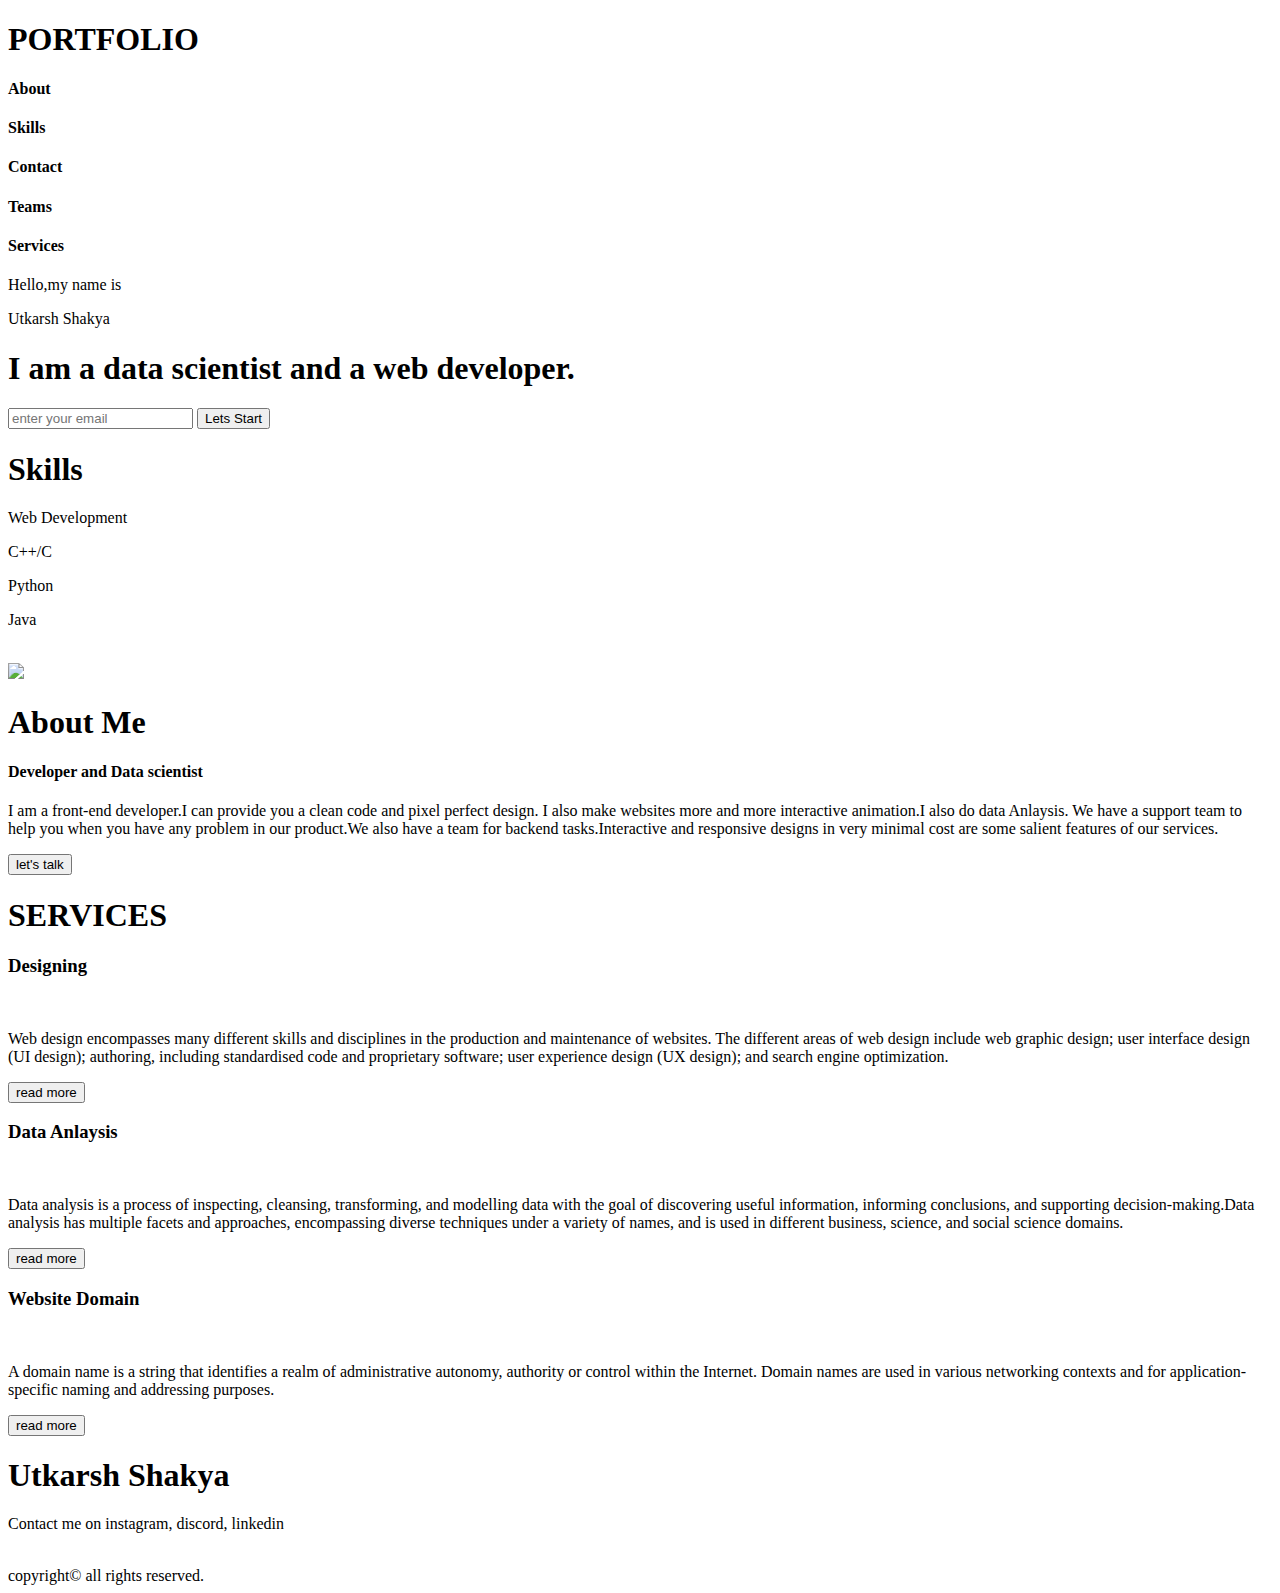
==== index.html @ 882f9dfe "title change" ====
<!DOCTYPE html>
<html lang="en">

<head>
    <meta charset="UTF-8">
    <meta http-equiv="X-UA-Compatible" content="IE=edge">
    <meta name="viewport" content="width=device-width, initial-scale=1.0">
    <link rel="stylesheet" href="port.css">
    <link rel="stylesheet" href="animatios.css">
    <link rel="stylesheet" href="services.css">
    <link rel="stylesheet" href="pers.css">
    <link rel="stylesheet" href="contact.css">
    <link rel="stylesheet" href="copyright.css">
    <link rel="stylesheet" media="screen and (max-width: 1170px)" href="phone.css">
    <title>Utkarsh Shakya</title>
</head>

<body>
    <nav>

        <h1>PORTFOLIO</h1>
        <h4><a>About</a></h4>
        <h4><a>Skills</a></h4>
        <h4><a>Contact</a></h4>
        <h4><a>Teams</a></h4>
        <h4><a>Services</a></h4>
    </nav>
    <section id="main">
        <section id="about">
            <p>Hello,my name is</p>
            <div id="div1">Utkarsh Shakya</div>
            <h1>I am a data scientist and a web developer.</h1>
            <div id="div2">
                <input type="text" placeholder="enter your email">
                <a href="mailto:utkarshgamer294@outlook.com"><button>Lets Start</button></a>
            </div>

        </section>

        <section id="sec2">
            <h1>Skills</h1>
            <section id="midsec2">
                <span>
                    <p class="common1" id="mp1">Web Development</p>
                </span>
                <span>
                    <p class="common1" id="mp2">C++/C</p>
                </span>
                <span>
                    <p class="common1" id="mp3">Python</p>
                </span>
                <span>
                    <p class="common1" id="mp4">Java</p>
                </span>
                <span id="imgskill">
                    <div id="layer2imgskill"><img src="photosec2.jpg" alt=""></div>
                </span>
            </section>
        
        </section>


    </section>
    <section id="pers">
        <img src="man.jpg" id="myimg">
        <section id="insidepersection">
            <h1>About Me</h1>
            <h4>Developer and Data scientist</h4>
            <p>I am a front-end developer.I can provide you a clean code and pixel perfect design.
                I also make websites more and more interactive animation.I also do data Anlaysis.
                We have a support team to help you when you have any problem in our product.We also
                have a team for backend tasks.Interactive and responsive designs in very minimal cost
                are some salient features of our services.
            </p>
            <button>let's talk</button>

        </section>
    </section>
    <section id="service">
        <h1 id="servicesheading">SERVICES</h1>
        <section id="services">
            <span id="service1">
                <h3> Designing</h3>
                <img class="serimg" src="http://static.demilked.com/wp-content/uploads/2016/08/web-desiging-915x706.jpg"
                    alt="">
                <p class="parahserv" id="parahserv1">Web design encompasses many different skills and disciplines in the
                    production and maintenance of websites. The different areas of web design include web graphic
                    design; user interface design (UI design); authoring, including standardised code and proprietary
                    software; user experience design (UX design); and search engine optimization. </p>
                <button class="readmoreser" onclick="readmorep1()" id="readmoreser1">read more</button>
            </span>

            <span id="service2">
                <h3>Data Anlaysis</h3>
                <img class="serimg"
                    src="https://www.simplilearn.com/ice9/free_resources_article_thumb/What_is_Data_Analysis.jpg"
                    alt="">
                <p class="parahserv" id="parahserv2">Data analysis is a process of inspecting, cleansing, transforming,
                    and modelling data with the goal of discovering useful information, informing conclusions, and
                    supporting decision-making.Data analysis has multiple facets and approaches, encompassing diverse
                    techniques under a variety of names, and is used in different business, science, and social science
                    domains.</p>
                <button class="readmoreser" onclick="readmorep2()" id="readmoreser2">read more</button>
            </span>
            <span id="service3">
                <h3>Website Domain</h3>
                <img class="serimg"
                    src="https://media.istockphoto.com/vectors/game-dev-isometric-concept-education-of-creation-3d-design-of-or-vector-id1297564630?k=20&m=1297564630&s=612x612&w=0&h=QenkclbeLXqD7NHYdVoBrm3_T4u16fg86CTGMNGdSHQ="
                    alt="">
                <p class="parahserv" id="parahserv3">A domain name is a string that identifies a realm of administrative
                    autonomy, authority or control within the Internet. Domain names are used in various networking
                    contexts and for application-specific naming and addressing purposes. </p>
                <button class="readmoreser" onclick="readmorep3()" id="readmoreser3">read more</button>
            </span>
        </section>
    </section>
    <section id="contact">
        <h1 id="l1">Utkarsh Shakya</h1>
        <p id="l2">Contact me on instagram, discord, linkedin</p>
        <a href="https://www.instagram.com/utkarsh_kumar_shakya/">
        <img class="commonim" id="im1" src="https://www.kings.edu/sites/default/files/Instagram%20Logo_2.jpg" alt=""></a>
        <a href="https://discord.com/invite/G64RhbKH">
        <img class="commonim" id="im2"
            src="https://cdn3.iconfinder.com/data/icons/popular-services-brands-vol-2/512/discord-512.png"
            alt=""></a>
        <a href="https://www.linkedin.com/in/utkarsh-shakya-9906241b4/">
        <img class="commonim" id="im3"
            src="https://upload.wikimedia.org/wikipedia/commons/thumb/f/f8/LinkedIn_icon_circle.svg/2048px-LinkedIn_icon_circle.svg.png"
            alt=""></a>
    </section>
    <section id="copyright">
        <div>
            copyright&#169 all rights reserved.
        </div>
    </section>
    <script src="readmore.js">

    </script>
</body>

</html>
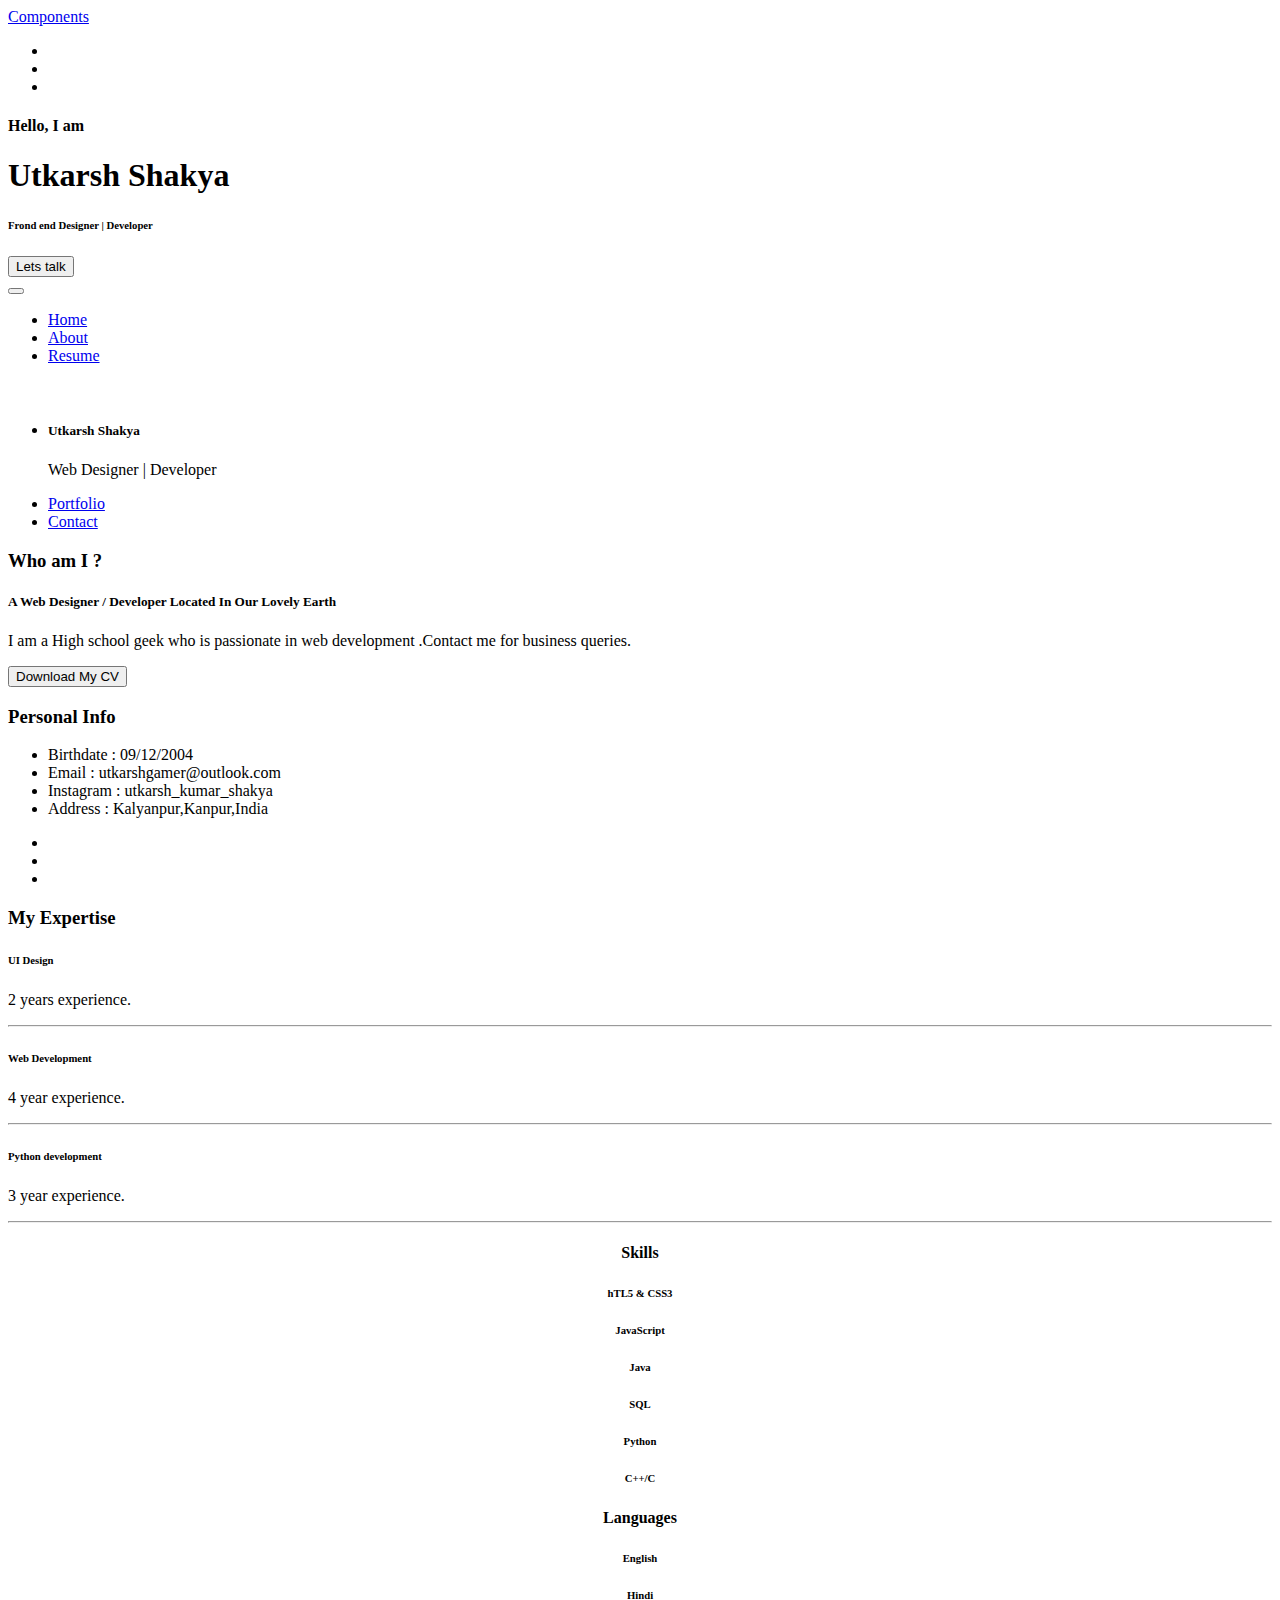
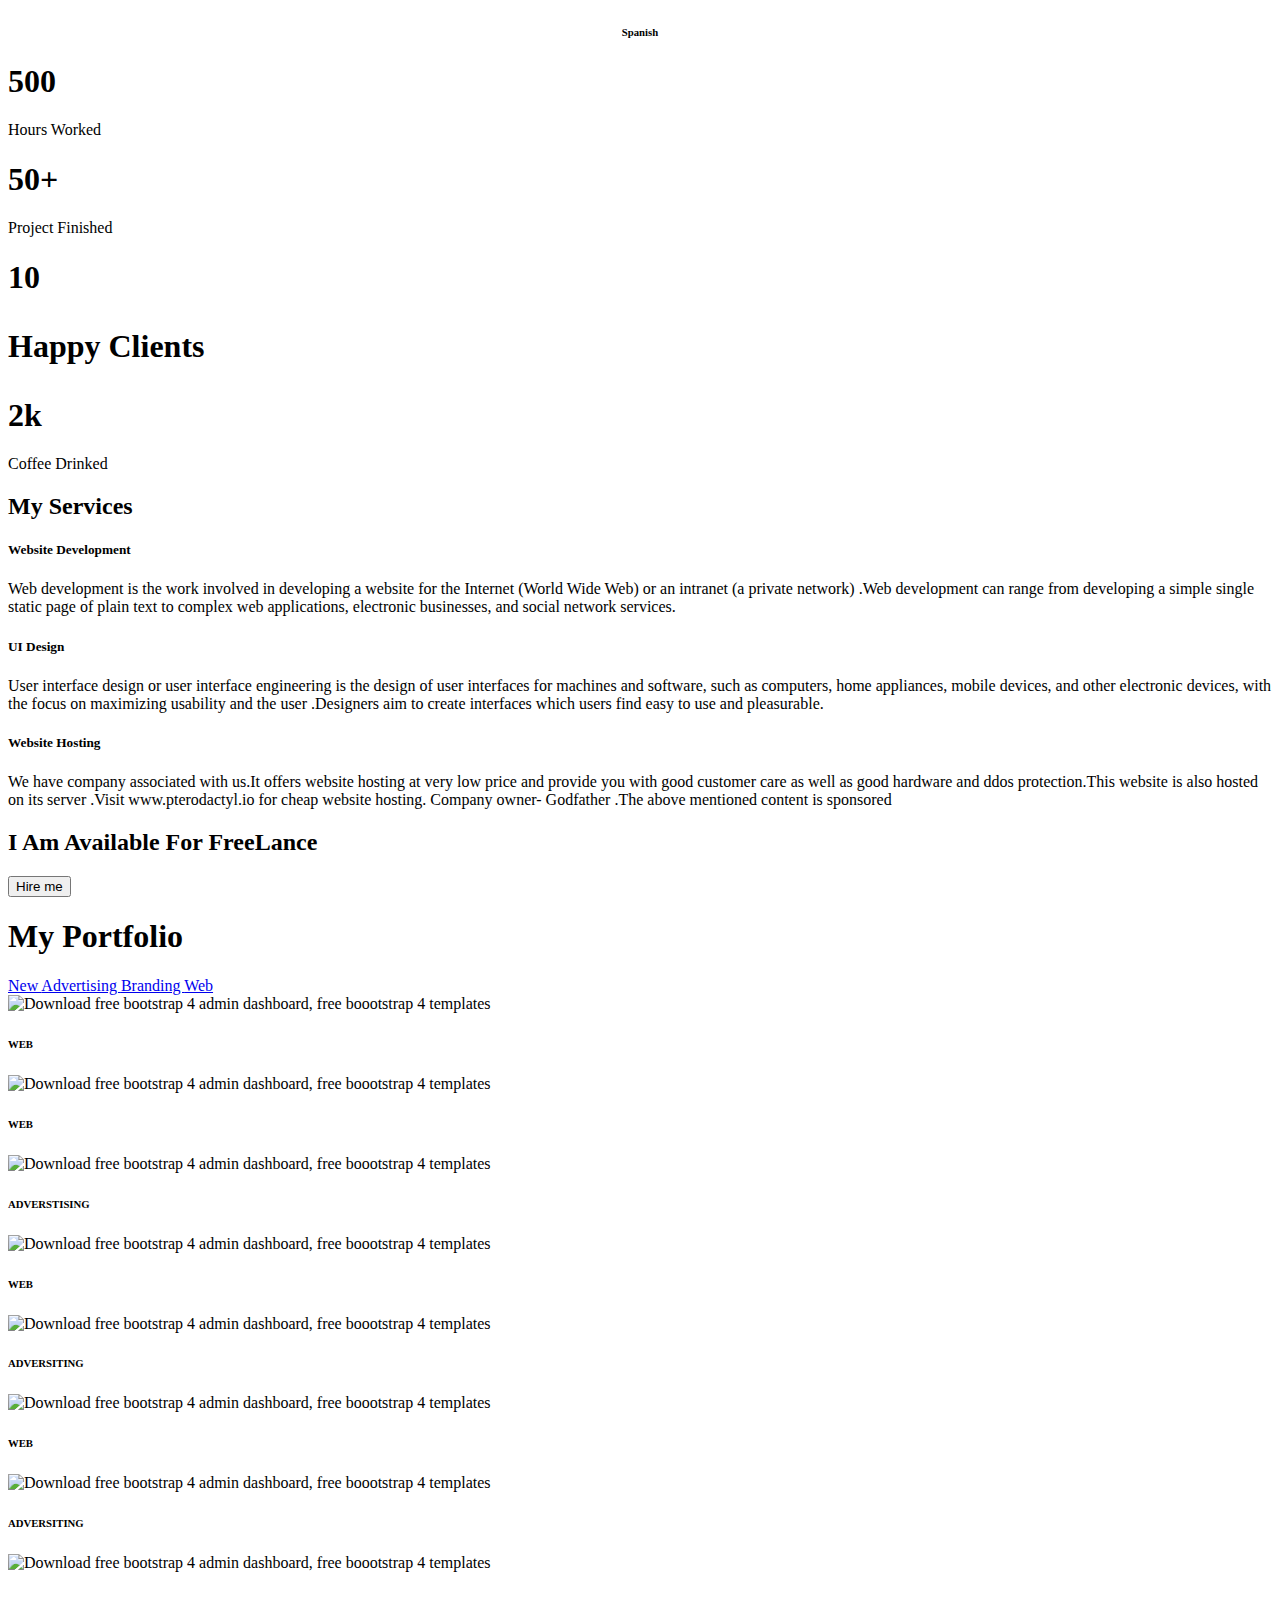
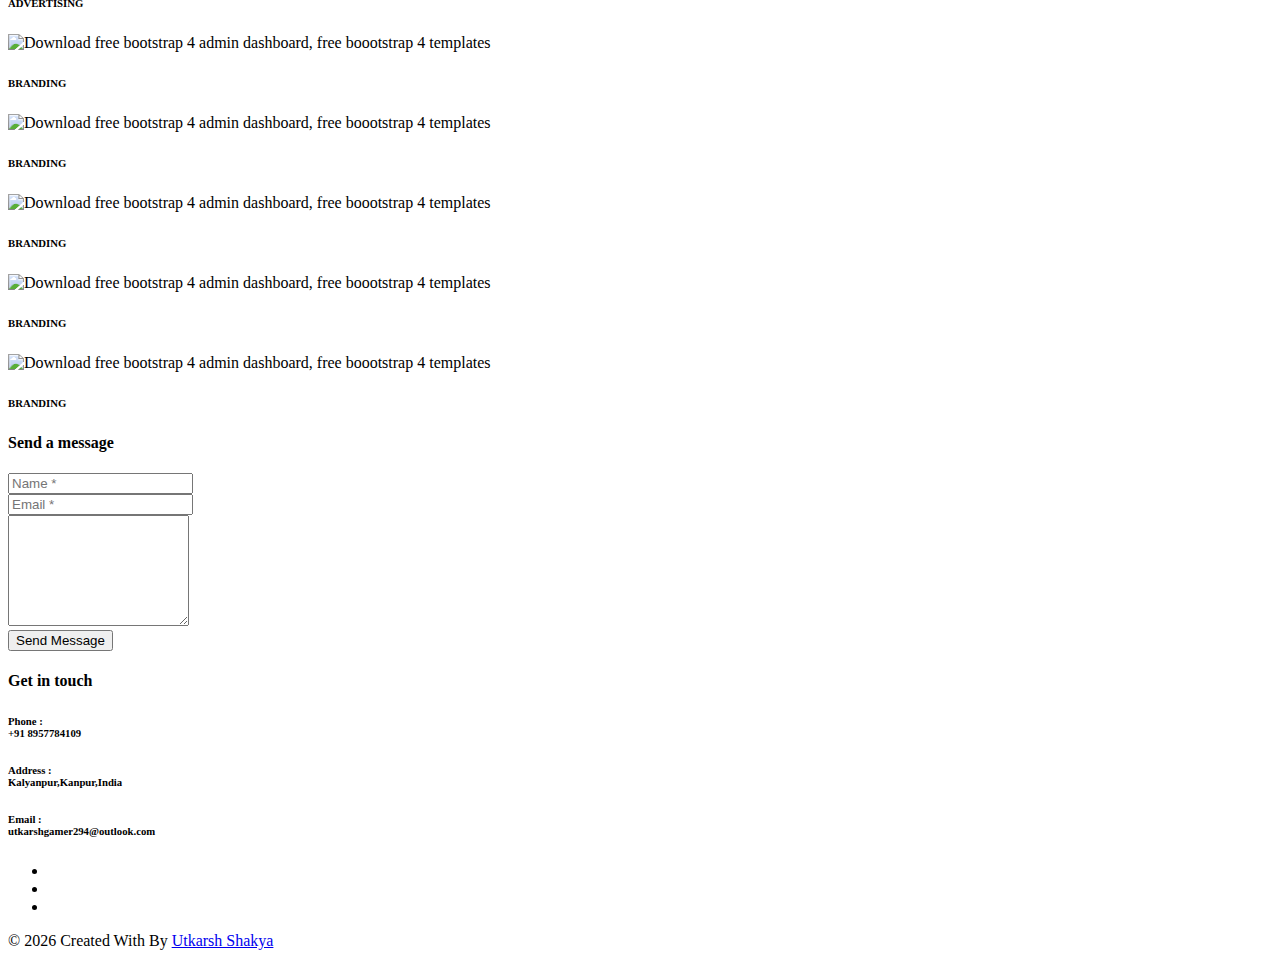
==== commit 8822385c: "Update index.html" ====
--- a/index.html
+++ b/index.html
@@ -1,141 +1,566 @@
 <!DOCTYPE html>
 <html lang="en">
-
 <head>
-    <meta charset="UTF-8">
-    <meta http-equiv="X-UA-Compatible" content="IE=edge">
-    <meta name="viewport" content="width=device-width, initial-scale=1.0">
-    <link rel="stylesheet" href="port.css">
-    <link rel="stylesheet" href="animatios.css">
-    <link rel="stylesheet" href="services.css">
-    <link rel="stylesheet" href="pers.css">
-    <link rel="stylesheet" href="contact.css">
-    <link rel="stylesheet" href="copyright.css">
-    <link rel="stylesheet" media="screen and (max-width: 1170px)" href="phone.css">
+	<meta charset="utf-8">
+    <meta name="viewport" content="width=device-width, initial-scale=1, shrink-to-fit=no">
+    <meta name="description" content="Start your development with
+	    
+	Utkarsh shakya  landing page.">
+    <meta name="author" content="Devcrud">
     <title>Utkarsh Shakya</title>
+    <!-- font icons -->
+    <link rel="stylesheet" href="assets/vendors/themify-icons/css/themify-icons.css">
+    <!-- Bootstrap + JohnDoe main styles -->
+	<link rel="stylesheet" href="assets/css/johndoe.css">
 </head>
-
-<body>
-    <nav>
-
-        <h1>PORTFOLIO</h1>
-        <h4><a>About</a></h4>
-        <h4><a>Skills</a></h4>
-        <h4><a>Contact</a></h4>
-        <h4><a>Teams</a></h4>
-        <h4><a>Services</a></h4>
+<body data-spy="scroll" data-target=".navbar" data-offset="40" id="home">
+    <a href="components.html" class="btn btn-primary btn-component" data-spy="affix" data-offset-top="600"><i class="ti-shift-left-alt"></i> Components</a>
+    <header class="header">
+        <div class="container">
+            <ul class="social-icons pt-3">
+               
+                <li class="social-item"><a class="social-link text-light" href="https://mail.google.com"><i class="ti-google" aria-hidden="true"></i></a></li>
+                <li class="social-item"><a class="social-link text-light" href="https://www.instagram.com/utkarsh_kumar_shakya/"><i class="ti-instagram" aria-hidden="true"></i></a></li>
+                <li class="social-item"><a class="social-link text-light" href="https://github.com/Codineer/utkarshshakya"><i class="ti-github" aria-hidden="true"></i></a></li>
+            </ul>  
+            <div class="header-content">
+                <h4 class="header-subtitle" >Hello, I am</h4>
+                <h1 class="header-title">Utkarsh Shakya</h1>
+                <h6 class="header-mono" >Frond end Designer | Developer</h6>
+                <a href="mailto:utkarshgamer294@outlook.com"><button class="btn btn-primary btn-rounded"><i class="ti-printer pr-2"></i>Lets talk</button></a>
+            </div>
+        </div>
+    </header>
+    <nav class="navbar sticky-top navbar-expand-lg navbar-light bg-white" data-spy="affix" data-offset-top="510">
+        <div class="container">
+            <button class="navbar-toggler ml-auto" type="button" data-toggle="collapse" data-target="#navbarSupportedContent" aria-controls="navbarSupportedContent" aria-expanded="false" aria-label="Toggle navigation">
+                <span class="navbar-toggler-icon"></span>
+            </button>
+            <div class="collapse mt-sm-20 navbar-collapse" id="navbarSupportedContent">
+                <ul class="navbar-nav mr-auto">
+                    <li class="nav-item">
+                        <a href="#home" class="nav-link">Home</a>
+                    </li>
+                    <li class="nav-item">
+                        <a href="#about" class="nav-link">About</a>
+                    </li>
+                    <li class="nav-item">
+                        <a href="#resume" class="nav-link">Resume</a>
+                    </li>
+                </ul>
+                <ul class="navbar-nav brand">
+                    <img src="assets/imgs/avatar.jpg" alt="" class="brand-img">
+                    <li class="brand-txt">
+                        <h5 class="brand-title">Utkarsh Shakya</h5>
+                        <div class="brand-subtitle">Web Designer | Developer</div>
+                    </li>
+                </ul>
+                <ul class="navbar-nav ml-auto">
+                    <li class="nav-item">
+                        <a href="#portfolio" class="nav-link">Portfolio</a>
+                    </li>
+                    <!-- <li class="nav-item">
+                        <a href="#blog" class="nav-link">Blog</a>
+                    </li> -->
+                    <li class="nav-item last-item">
+                        <a href="#contact" class="nav-link">Contact</a>
+                    </li>
+                </ul>
+            </div>
+        </div>
     </nav>
-    <section id="main">
-        <section id="about">
-            <p>Hello,my name is</p>
-            <div id="div1">Utkarsh Shakya</div>
-            <h1>I am a data scientist and a web developer.</h1>
-            <div id="div2">
-                <input type="text" placeholder="enter your email">
-                <a href="mailto:utkarshgamer294@outlook.com"><button>Lets Start</button></a>
-            </div>
-
-        </section>
-
-        <section id="sec2">
-            <h1>Skills</h1>
-            <section id="midsec2">
-                <span>
-                    <p class="common1" id="mp1">Web Development</p>
-                </span>
-                <span>
-                    <p class="common1" id="mp2">C++/C</p>
-                </span>
-                <span>
-                    <p class="common1" id="mp3">Python</p>
-                </span>
-                <span>
-                    <p class="common1" id="mp4">Java</p>
-                </span>
-                <span id="imgskill">
-                    <div id="layer2imgskill"><img src="photosec2.jpg" alt=""></div>
-                </span>
-            </section>
-        
-        </section>
-
-
+    <div class="container-fluid">
+        <div id="about" class="row about-section">
+            <div class="col-lg-4 about-card">
+                <h3 class="font-weight-light">Who am I ?</h3>
+                <span class="line mb-5"></span>
+                <h5 class="mb-3">A Web Designer / Developer Located In Our Lovely Earth</h5>
+                <p class="mt-20">I am a High school geek who is passionate in web development .Contact me for business queries.</p>
+                <button class="btn btn-outline-danger"><i class="icon-down-circled2 "></i>Download My CV</button>
+            </div>
+            <div class="col-lg-4 about-card">
+                <h3 class="font-weight-light">Personal Info</h3>
+                <span class="line mb-5"></span>
+                <ul class="mt40 info list-unstyled">
+                    <li><span>Birthdate</span> : 09/12/2004</li>
+                    <li><span>Email</span> : utkarshgamer@outlook.com</li>
+                    <li><span>Instagram</span> : utkarsh_kumar_shakya </li>
+                    <li><span>Address</span> : Kalyanpur,Kanpur,India</li>
+                </ul>
+                <ul class="social-icons pt-3">
+           
+                    <li class="social-item"><a class="social-link" href="https://mail.google.com/"><i class="ti-google" aria-hidden="true"></i></a></li>
+                    <li class="social-item"><a class="social-link" href="https://www.instagram.com/utkarsh_kumar_shakya/"><i class="ti-instagram" aria-hidden="true"></i></a></li>
+                    <li class="social-item"><a class="social-link" href="https://github.com/Codineer/utkarshshakya"><i class="ti-github" aria-hidden="true"></i></a></li>
+                </ul>  
+            </div>
+            <div class="col-lg-4 about-card">
+                <h3 class="font-weight-light">My Expertise</h3>
+                <span class="line mb-5"></span>
+                <div class="row">
+                    <div class="col-1 text-danger pt-1"><i class="ti-widget icon-lg"></i></div>
+                    <div class="col-10 ml-auto mr-3">
+                        <h6>UI Design</h6>
+                        <p class="subtitle"> 2 years experience.</p>
+                        <hr>
+                    </div>
+                </div>
+                <div class="row">
+                    <div class="col-1 text-danger pt-1"><i class="ti-paint-bucket icon-lg"></i></div>
+                    <div class="col-10 ml-auto mr-3">
+                        <h6>Web Development</h6>
+                        <p class="subtitle"> 4 year experience.</p>
+                        <hr>
+                    </div>
+                </div>
+                <div class="row">
+                    <div class="col-1 text-danger pt-1"><i class="ti-stats-up icon-lg"></i></div>
+                    <div class="col-10 ml-auto mr-3">
+                        <h6>Python development</h6>
+                        <p class="subtitle"> 3 year experience.</p>
+                        <hr>
+                    </div>
+                </div>
+            </div>
+        </div>
+    </div>
+
+    <section class="section" id="resume">
+        <div class="container">
+     
+                <center>
+                <div class="col-lg-4">
+                    <div class="card">
+                       <div class="card-header">
+                            <div class="pull-left">
+                                <h4 class="mt-2">Skills</h4>
+                                <span class="line"></span>  
+                            </div>
+                        </div>
+                        <div class="card-body pb-2">
+                           <h6>hTL5 &amp; CSS3</h6>
+                            <div class="progress mb-3">
+                                <div class="progress-bar bg-danger" role="progressbar" style="width: 97%" aria-valuenow="25" aria-valuemin="0" aria-valuemax="100"></div>
+                            </div>
+                            <h6>JavaScript</h6>
+                            <div class="progress mb-3">
+                                <div class="progress-bar bg-danger" role="progressbar" style="width: 85%" aria-valuenow="25" aria-valuemin="0" aria-valuemax="100"></div>
+                            </div>
+                            <h6>Java</h6>
+                            <div class="progress mb-3">
+                                <div class="progress-bar bg-danger" role="progressbar" style="width: 80%" aria-valuenow="50" aria-valuemin="0" aria-valuemax="100"></div>
+                            </div>
+                            <h6>SQL</h6>
+                            <div class="progress mb-3">
+                                <div class="progress-bar bg-danger" role="progressbar" style="width: 90%" aria-valuenow="75" aria-valuemin="0" aria-valuemax="100"></div>
+                            </div>
+                            <h6>Python</h6>
+                            <div class="progress mb-3">
+                                <div class="progress-bar bg-danger" role="progressbar" style="width: 90%" aria-valuenow="75" aria-valuemin="0" aria-valuemax="100"></div>
+                            </div>
+                            <h6>C++/C</h6>
+                            <div class="progress mb-3">
+                                <div class="progress-bar bg-danger" role="progressbar" style="width: 90%" aria-valuenow="75" aria-valuemin="0" aria-valuemax="100"></div>
+                            </div>
+                        </div>
+                    </div>
+                    <div class="card">
+                       <div class="card-header">
+                            <div class="pull-left">
+                                <h4 class="mt-2">Languages</h4>
+                                <span class="line"></span>  
+                            </div>
+                        </div>
+                        <div class="card-body pb-2">
+                           <h6>English</h6>
+                            <div class="progress mb-3">
+                                <div class="progress-bar bg-danger" role="progressbar" style="width: 80%" aria-valuenow="25" aria-valuemin="0" aria-valuemax="100"></div>
+                            </div>
+                            <h6>Hindi</h6>
+                            <div class="progress mb-3">
+                                <div class="progress-bar bg-danger" role="progressbar" style="width: 45%" aria-valuenow="25" aria-valuemin="0" aria-valuemax="100"></div>
+                            </div>
+                            <h6>Spanish</h6>
+                            <div class="progress mb-3">
+                                <div class="progress-bar bg-danger" role="progressbar" style="width: 67%" aria-valuenow="50" aria-valuemin="0" aria-valuemax="100"></div>
+                            </div>
+                        </div>
+                    </div>
+                </div></center>
+            </div>
+        </div>
     </section>
-    <section id="pers">
-        <img src="man.jpg" id="myimg">
-        <section id="insidepersection">
-            <h1>About Me</h1>
-            <h4>Developer and Data scientist</h4>
-            <p>I am a front-end developer.I can provide you a clean code and pixel perfect design.
-                I also make websites more and more interactive animation.I also do data Anlaysis.
-                We have a support team to help you when you have any problem in our product.We also
-                have a team for backend tasks.Interactive and responsive designs in very minimal cost
-                are some salient features of our services.
+
+    <section class="section bg-dark text-center">
+        <div class="container">
+            <div class="row text-center">
+                <div class="col-md-6 col-lg-3">
+                    <div class="row ">
+                        <div class="col-5 text-right text-light border-right py-3">
+                            <div class="m-auto"><i class="ti-alarm-clock icon-xl"></i></div>
+                        </div>
+                        <div class="col-7 text-left py-3">
+                            <h1 class="text-danger font-weight-bold font40">500</h1>
+                            <p class="text-light mb-1">Hours Worked</p>
+                        </div>
+                    </div>
+                </div>
+                <div class="col-md-6 col-lg-3">
+                    <div class="row">
+                        <div class="col-5 text-right text-light border-right py-3">
+                            <div class="m-auto"><i class="ti-layers-alt icon-xl"></i></div>
+                        </div>
+                        <div class="col-7 text-left py-3">
+                            <h1 class="text-danger font-weight-bold font40">50+</h1>
+                            <p class="text-light mb-1">Project Finished</p>
+                        </div>
+                    </div>
+                </div>
+                <div class="col-md-6 col-lg-3">
+                    <div class="row">
+                        <div class="col-5 text-right text-light border-right py-3">
+                            <div class="m-auto"><i class="ti-face-smile icon-xl"></i></div>
+                        </div>
+                        <div class="col-7 text-left py-3">
+                            <h1 class="text-danger font-weight-bold font40">10<h1>
+                            <p class="text-light mb-1">Happy Clients</p>
+                        </div>
+                    </div>
+                </div>
+                <div class="col-md-6 col-lg-3">
+                    <div class="row">
+                        <div class="col-5 text-right text-light border-right py-3">
+                            <div class="m-auto"><i class="ti-heart-broken icon-xl"></i></div>
+                        </div>
+                        <div class="col-7 text-left py-3">
+                            <h1 class="text-danger font-weight-bold font40">2k</h1>
+                            <p class="text-light mb-1">Coffee Drinked</p>
+                        </div>
+                    </div>
+                </div>
+            </div>
+        </div>
+    </section>
+
+    <section class="section" id="service">
+        <div class="container">
+            <h2 class="mb-5 pb-4"><span class="text-danger">My</span> Services</h2>
+            <div class="row">
+                <div class="col-md-4 col-sm-6">
+                    <div class="card mb-5">
+                       <div class="card-header has-icon">
+                            <i class="ti-vector text-danger" aria-hidden="true"></i>
+                        </div>
+                        <div class="card-body px-4 py-3">
+                            <h5 class="mb-3 card-title text-dark">Website Development</h5>
+                            <P class="subtitle">Web development is the work involved in developing a website for the Internet (World Wide Web) or an intranet (a private network) .Web development can range from developing a simple single static page of plain text to complex web applications, electronic businesses, and social network services.</P>
+                        </div>
+                    </div>
+                </div>
+                <div class="col-md-4 col-sm-6">
+                    <div class="card mb-5">
+                       <div class="card-header has-icon">
+                            <i class="ti-write text-danger" aria-hidden="true"></i>
+                        </div>
+                        <div class="card-body px-4 py-3">
+                            <h5 class="mb-3 card-title text-dark">UI Design</h5>
+                            <P class="subtitle">User interface design or user interface engineering is the design of user interfaces for machines and software, such as computers, home appliances, mobile devices, and other electronic devices, with the focus on maximizing usability and the user .Designers aim to create interfaces which users find easy to use and pleasurable. </P>
+                        </div>
+                    </div>
+                </div>
+                <div class="col-md-4 col-sm-6">
+                    <div class="card mb-5">
+                       <div class="card-header has-icon">
+                            <i class="ti-package text-danger" aria-hidden="true"></i>
+                        </div>
+                        <div class="card-body px-4 py-3">
+                            <h5 class="mb-3 card-title text-dark">Website Hosting</h5>
+                            <P class="subtitle">We have company associated with us.It offers website hosting at very low price and provide you with good customer care as well as good hardware and ddos protection.This website is also hosted on its server .Visit <a>www.pterodactyl.io</a> for cheap website hosting. Company owner- Godfather .The above mentioned content is sponsored</P>
+                        </div>
+                    </div>
+                </div>
+             
+            </div>
+        </div>
+    </section>
+
+    <section class="section bg-dark py-5">
+        <div class="container text-center">
+            <h2 class="text-light mb-5 font-weight-normal">I Am Available For FreeLance</h2>
+            <a href="mailto:utkarshgamer294@outlook.com"><button class="btn bg-primary w-lg" >Hire me</button></a>
+        </div>
+    </section>
+
+    <!-- Portfolio Section -->
+    <section class="section bg-custom-gray" id="portfolio">
+        <div class="container">
+            <h1 class="mb-5"><span class="text-danger">My</span> Portfolio</h1>
+            <div class="portfolio">
+                <div class="filters">
+                    <a href="#" data-filter=".new" class="active">
+                        New
+                    </a>
+                    <a href="#" data-filter=".advertising">
+                        Advertising
+                    </a>
+                    <a href="#" data-filter=".branding">
+                        Branding
+                    </a>
+                    <a href="#" data-filter=".web">
+                        Web
+                    </a>
+                </div>
+                <div class="portfolio-container"> 
+                    <div class="col-md-6 col-lg-4 web new">
+                        <div class="portfolio-item">
+                            <img src="assets/imgs/web-1.jpg" class="img-fluid" alt="Download free bootstrap 4 admin dashboard, free boootstrap 4 templates">
+                            <div class="content-holder">
+                                <a class="img-popup" href="assets/imgs/web-1.jpg"></a>
+                                <div class="text-holder">
+                                    <h6 class="title">WEB</h6>
+                                    <p class="subtitle"></p>
+                                </div>
+                            </div>   
+                        </div>             
+                    </div>
+                    <div class="col-md-6 col-lg-4 web new">
+                        <div class="portfolio-item">
+                            <img src="assets/imgs/web-2.jpg" class="img-fluid" alt="Download free bootstrap 4 admin dashboard, free boootstrap 4 templates">
+                            <div class="content-holder">
+                                <a class="img-popup" href="assets/imgs/web-2.jpg"></a>
+                                <div class="text-holder">
+                                    <h6 class="title">WEB</h6>
+                                    <p class="subtitle"></p>
+                                </div>
+                            </div> 
+                        </div>                         
+                    </div>
+                    <div class="col-md-6 col-lg-4 advertising new">
+                        <div class="portfolio-item">
+                            <img src="assets/imgs/advertisement-2.png" class="img-fluid" alt="Download free bootstrap 4 admin dashboard, free boootstrap 4 templates">                         
+                            <div class="content-holder">
+                                <a class="img-popup" href="assets/imgs/advertising-2.jpg"></a>
+                                <div class="text-holder">
+                                    <h6 class="title">ADVERSTISING</h6>
+                                    <p class="subtitle"></p>
+                                </div>
+                            </div>    
+                        </div>              
+                    </div> 
+                    <div class="col-md-6 col-lg-4 web">
+                        <div class="portfolio-item">
+                            <img src="assets/imgs/web-4.jpg" class="img-fluid" alt="Download free bootstrap 4 admin dashboard, free boootstrap 4 templates">
+                            <div class="content-holder">
+                                <a class="img-popup" href="assets/imgs/web-4.jpg"></a>
+                                <div class="text-holder">
+                                    <h6 class="title">WEB</h6>
+                                    <p class="subtitle"></p>
+                                </div>
+                            </div>
+                        </div>                                                     
+                    </div>
+
+                    <div class="col-md-6 col-lg-4 advertising"> 
+                        <div class="portfolio-item">
+                            <img src="assets/imgs/advertisement-1.png" class="img-fluid" alt="Download free bootstrap 4 admin dashboard, free boootstrap 4 templates">                               
+                            <div class="content-holder">
+                                <a class="img-popup" href="assets/imgs/advertising-1.jpg"></a>
+                                <div class="text-holder">
+                                    <h6 class="title">ADVERSITING</h6>
+                                    <p class="subtitle"></p>
+                                </div>
+                            </div>
+                        </div>                                                       
+                    </div> 
+                    <div class="col-md-6 col-lg-4 web new">
+                        <div class="portfolio-item">
+                            <img src="assets/imgs/web-3.jpg" class="img-fluid" alt="Download free bootstrap 4 admin dashboard, free boootstrap 4 templates">  
+                           <div class="content-holder">
+                                <a class="img-popup" href="assets/imgs/web-3.jpg"></a>
+                                <div class="text-holder">
+                                    <h6 class="title">WEB</h6>
+                                    <p class="subtitle"></p>
+                                </div>
+                            </div>
+                        </div>                                                     
+                    </div>
+                    <div class="col-md-6 col-lg-4 advertising new">
+                        <div class="portfolio-item">
+                            <img src="assets/imgs/adver3.png" class="img-fluid" alt="Download free bootstrap 4 admin dashboard, free boootstrap 4 templates">       
+                           <div class="content-holder">
+                                <a class="img-popup" href="assets/imgs/advertising-3.jpg"></a>
+                                <div class="text-holder">
+                                    <h6 class="title">ADVERSITING</h6>
+                                    <p class="subtitle"></p>
+                                </div>
+                            </div>
+                        </div>                                                       
+                    </div> 
+                   <div class="col-md-6 col-lg-4 advertising new"> 
+                        <div class="portfolio-item">
+                            <img src="assets/imgs/advertisement-1.png" class="img-fluid" alt="Download free bootstrap 4 admin dashboard, free boootstrap 4 templates">            
+                            <div class="content-holder">
+                                <a class="img-popup" href="https://pterodactyl.io/"></a>
+                                <div class="text-holder">
+                                    <h6 class="title">ADVERTISING</h6>
+                                    <p class="subtitle"></p>
+                                </div>
+                            </div>
+                        </div>
+                                
+                    </div> 
+                    <div class="col-md-6 col-lg-4 branding new">
+                        <div class="portfolio-item">
+                            <img src="assets/imgs/branding-1.jpg" class="img-fluid" alt="Download free bootstrap 4 admin dashboard, free boootstrap 4 templates">                        
+                            <div class="content-holder">
+                                <a class="img-popup" href="assets/imgs/branding-1.jpg"></a>
+                                <div class="text-holder">
+                                    <h6 class="title">BRANDING</h6>
+                                    <p class="subtitle"></p>
+                                </div>
+                            </div> 
+                        </div>
+                    </div> 
+                    <div class="col-md-6 col-lg-4 branding">
+                        <div class="portfolio-item">
+                            <img src="assets/imgs/branding-2.jpg" class="img-fluid" alt="Download free bootstrap 4 admin dashboard, free boootstrap 4 templates">  
+                            <div class="content-holder">
+                                <a class="img-popup" href="assets/imgs/branding-2.jpg"></a>
+                                <div class="text-holder">
+                                    <h6 class="title">BRANDING</h6>
+                                    <p class="subtitle"></p>
+                                </div>
+                            </div>
+                        </div>                                                     
+                    </div> 
+                    <div class="col-md-6 col-lg-4 branding new">
+                        <div class="portfolio-item">
+                            <img src="assets/imgs/branding-3.jpg" class="img-fluid" alt="Download free bootstrap 4 admin dashboard, free boootstrap 4 templates">   
+                            <div class="content-holder">
+                                <a class="img-popup" href="assets/imgs/branding-3.jpg"></a>
+                                <div class="text-holder">
+                                    <h6 class="title">BRANDING</h6>
+                                    <p class="subtitle"></p>
+                                </div>
+                            </div>
+                        </div>                                                    
+                    </div> 
+                    <div class="col-md-6 col-lg-4 branding">
+                        <div class="portfolio-item">
+                            <img src="assets/imgs/branding-4.jpg" class="img-fluid" alt="Download free bootstrap 4 admin dashboard, free boootstrap 4 templates">                      
+                            <div class="content-holder">
+                                <a class="img-popup" href="assets/imgs/branding-4.jpg"></a>
+                                <div class="text-holder">
+                                    <h6 class="title">BRANDING</h6>
+                                    <p class="subtitle"></p>
+                                </div>
+                            </div>
+                        </div>                                                      
+                    </div> 
+                    <div class="col-md-6 col-lg-4 branding">
+                        <div class="portfolio-item">
+                            <img src="assets/imgs/branding-5.jpg" class="img-fluid" alt="Download free bootstrap 4 admin dashboard, free boootstrap 4 templates">          
+                            <div class="content-holder">
+                                <a class="img-popup" href="assets/imgs/branding-5.jpg"></a>
+                                <div class="text-holder">
+                                    <h6 class="title">BRANDING</h6>
+                                    <p class="subtitle"></p>
+                                </div>
+                            </div>
+                        </div>                                                   
+                    </div>
+                </div> 
+            </div>  
+        </div>            
+    </section>
+    
+
+    <div class="section contact" id="contact">
+        <div id="map" class="map"></div>
+        <div class="container">
+            <div class="row">
+                <div class="col-lg-8">
+                    <div class="contact-form-card">
+                        <h4 class="contact-title">Send a message</h4>
+                        <form action="">
+                            <div class="form-group">
+                                <input  class="form-control" type="text" placeholder="Name *" required>
+                            </div>
+                            <div class="form-group">
+                                <input class="form-control" type="email" placeholder="Email *" required>
+                            </div>
+                            <div class="form-group">
+                                <textarea class="form-control" id=" placeholder="Message *" rows="7" required></textarea>
+                            </div>
+                            <div class="form-group ">
+                                <button type="submit" class="form-control btn btn-primary" >Send Message</button>
+                            </div>
+                        </form>
+                    </div>
+                </div>
+                <div class="col-lg-4">
+                    <div class="contact-info-card">
+                        <h4 class="contact-title">Get in touch</h4>
+                        <div class="row mb-2">
+                            <div class="col-1 pt-1 mr-1">
+                                <i class="ti-mobile icon-md"></i>
+                            </div>
+                            <div class="col-10 ">
+                                <h6 class="d-inline">Phone : <br> <span class="text-muted">+91 8957784109</span></h6>
+                            </div>
+                        </div>
+                        <div class="row mb-2">
+                            <div class="col-1 pt-1 mr-1">
+                                <i class="ti-map-alt icon-md"></i>
+                            </div>
+                            <div class="col-10">
+                                <h6 class="d-inline">Address :<br> <span class="text-muted">Kalyanpur,Kanpur,India</span></h6>
+                            </div>
+                        </div>
+                        <div class="row mb-2">
+                            <div class="col-1 pt-1 mr-1">
+                                <i class="ti-envelope icon-md"></i>
+                            </div>
+                            <div class="col-10">
+                                <h6 class="d-inline">Email :<br> <span class="text-muted">utkarshgamer294@outlook.com</span></h6>
+                            </div>
+                        </div>
+                        <ul class="social-icons pt-4">
+                            <!-- <li class="social-item"><a class="social-link text-dark" href="#"><i class="ti-facebook" aria-hidden="true"></i></a></li>
+                            <li class="social-item"><a class="social-link text-dark" href="#"><i class="ti-twitter" aria-hidden="true"></i></a></li> -->
+                            <li class="social-item"><a class="social-link text-dark" href="https://mail.google.com/"><i class="ti-google" aria-hidden="true"></i></a></li>
+                            <li class="social-item"><a class="social-link text-dark" href="https://www.instagram.com/utkarsh_kumar_shakya/"><i class="ti-instagram" aria-hidden="true"></i></a></li>
+                            <li class="social-item"><a class="social-link text-dark" href="https://github.com/Codineer/utkarshshakya"><i class="ti-github" aria-hidden="true"></i></a></li>
+                        </ul> 
+                    </div>
+                </div>
+            </div>
+
+        </div>
+    </div>
+    <footer class="footer py-3">
+        <div class="container">
+            <p class="small mb-0 text-light">
+                &copy; <script>document.write(new Date().getFullYear())</script> Created With <i class="ti-heart text-danger"></i> By <a href="http://devcrud.com" target="_blank"><span class="text-danger" title="Bootstrap 4 Themes and Dashboards">Utkarsh Shakya</span></a> 
             </p>
-            <button>let's talk</button>
-
-        </section>
-    </section>
-    <section id="service">
-        <h1 id="servicesheading">SERVICES</h1>
-        <section id="services">
-            <span id="service1">
-                <h3> Designing</h3>
-                <img class="serimg" src="http://static.demilked.com/wp-content/uploads/2016/08/web-desiging-915x706.jpg"
-                    alt="">
-                <p class="parahserv" id="parahserv1">Web design encompasses many different skills and disciplines in the
-                    production and maintenance of websites. The different areas of web design include web graphic
-                    design; user interface design (UI design); authoring, including standardised code and proprietary
-                    software; user experience design (UX design); and search engine optimization. </p>
-                <button class="readmoreser" onclick="readmorep1()" id="readmoreser1">read more</button>
-            </span>
-
-            <span id="service2">
-                <h3>Data Anlaysis</h3>
-                <img class="serimg"
-                    src="https://www.simplilearn.com/ice9/free_resources_article_thumb/What_is_Data_Analysis.jpg"
-                    alt="">
-                <p class="parahserv" id="parahserv2">Data analysis is a process of inspecting, cleansing, transforming,
-                    and modelling data with the goal of discovering useful information, informing conclusions, and
-                    supporting decision-making.Data analysis has multiple facets and approaches, encompassing diverse
-                    techniques under a variety of names, and is used in different business, science, and social science
-                    domains.</p>
-                <button class="readmoreser" onclick="readmorep2()" id="readmoreser2">read more</button>
-            </span>
-            <span id="service3">
-                <h3>Website Domain</h3>
-                <img class="serimg"
-                    src="https://media.istockphoto.com/vectors/game-dev-isometric-concept-education-of-creation-3d-design-of-or-vector-id1297564630?k=20&m=1297564630&s=612x612&w=0&h=QenkclbeLXqD7NHYdVoBrm3_T4u16fg86CTGMNGdSHQ="
-                    alt="">
-                <p class="parahserv" id="parahserv3">A domain name is a string that identifies a realm of administrative
-                    autonomy, authority or control within the Internet. Domain names are used in various networking
-                    contexts and for application-specific naming and addressing purposes. </p>
-                <button class="readmoreser" onclick="readmorep3()" id="readmoreser3">read more</button>
-            </span>
-        </section>
-    </section>
-    <section id="contact">
-        <h1 id="l1">Utkarsh Shakya</h1>
-        <p id="l2">Contact me on instagram, discord, linkedin</p>
-        <a href="https://www.instagram.com/utkarsh_kumar_shakya/">
-        <img class="commonim" id="im1" src="https://www.kings.edu/sites/default/files/Instagram%20Logo_2.jpg" alt=""></a>
-        <a href="https://discord.com/invite/G64RhbKH">
-        <img class="commonim" id="im2"
-            src="https://cdn3.iconfinder.com/data/icons/popular-services-brands-vol-2/512/discord-512.png"
-            alt=""></a>
-        <a href="https://www.linkedin.com/in/utkarsh-shakya-9906241b4/">
-        <img class="commonim" id="im3"
-            src="https://upload.wikimedia.org/wikipedia/commons/thumb/f/f8/LinkedIn_icon_circle.svg/2048px-LinkedIn_icon_circle.svg.png"
-            alt=""></a>
-    </section>
-    <section id="copyright">
-        <div>
-            copyright&#169 all rights reserved.
-        </div>
-    </section>
-    <script src="readmore.js">
-
-    </script>
+        </div>
+    </footer>
+
+	<!-- core  -->
+    <script src="assets/vendors/jquery/jquery-3.4.1.js"></script>
+    <script src="assets/vendors/bootstrap/bootstrap.bundle.js"></script>
+
+    <!-- bootstrap 3 affix -->
+    <script src="assets/vendors/bootstrap/bootstrap.affix.js"></script>
+
+    <!-- Isotope  -->
+    <script src="assets/vendors/isotope/isotope.pkgd.js"></script>
+    
+    <!-- Google mpas -->
+    <script async defer src="https://maps.googleapis.com/maps/api/js?key=AIzaSyCtme10pzgKSPeJVJrG1O3tjR6lk98o4w8&callback=initMap"></script>
+
+    <!-- JohnDoe js -->
+    <script src="assets/js/johndoe.js"></script>
+
 </body>
-
 </html>
